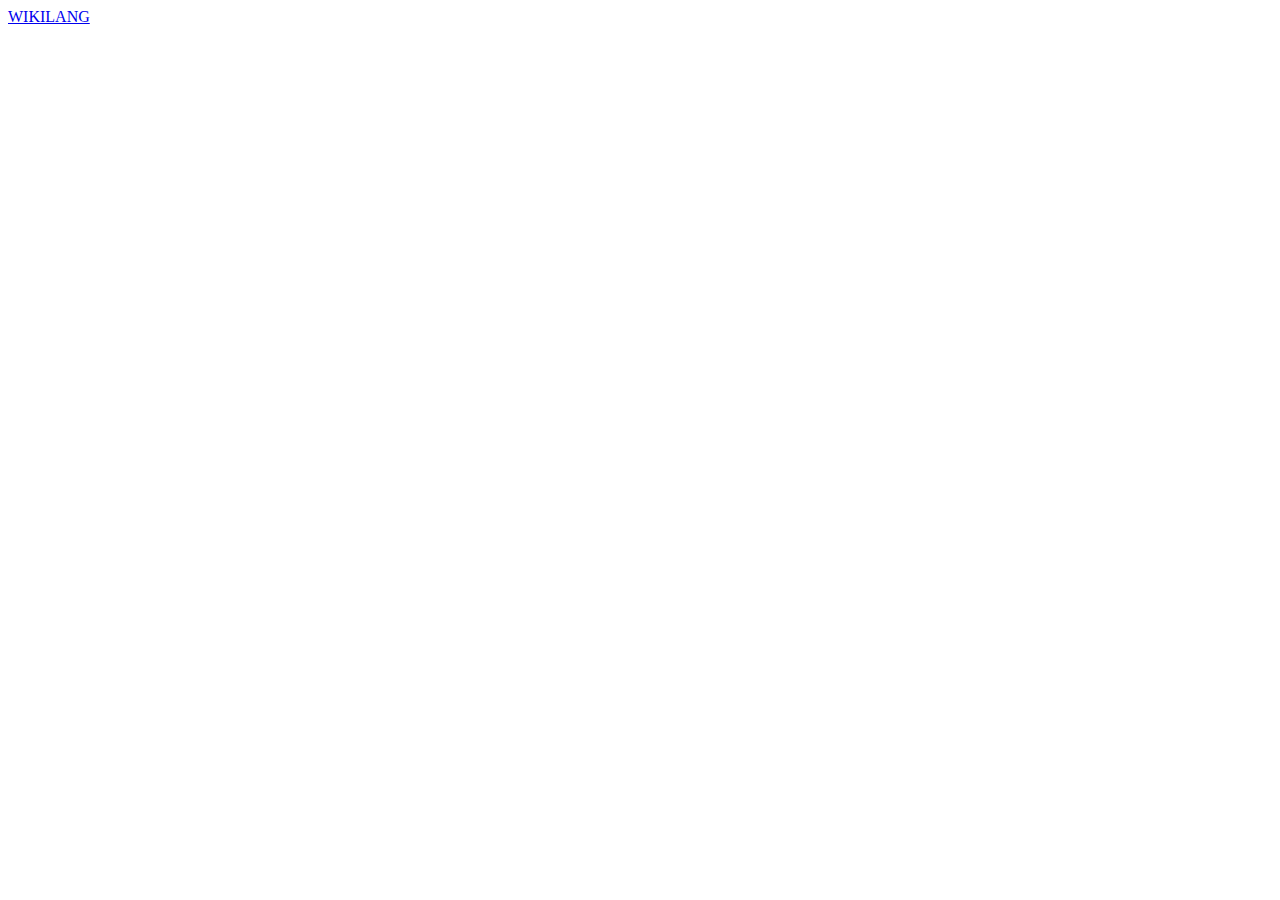
==== index.html @ 12554405 "1.2" ====
<!DOCTYPE html>
<html lang="en" dir="ltr">
	<head>
		<title>Wiki-Lang</title>
		<meta charset="utf-8" />
		<link rel="icon" sizes="192x192" href="iconos/icon128.png">
		<script src="jquery-3.5.1.js"></script>
		<meta name="viewport" content="width=device-width, initial-scale=1" />
	</head>
	<body>
        <div><a href="WikiLang/index.html">WIKILANG</a> </div>
    </body>
</html>
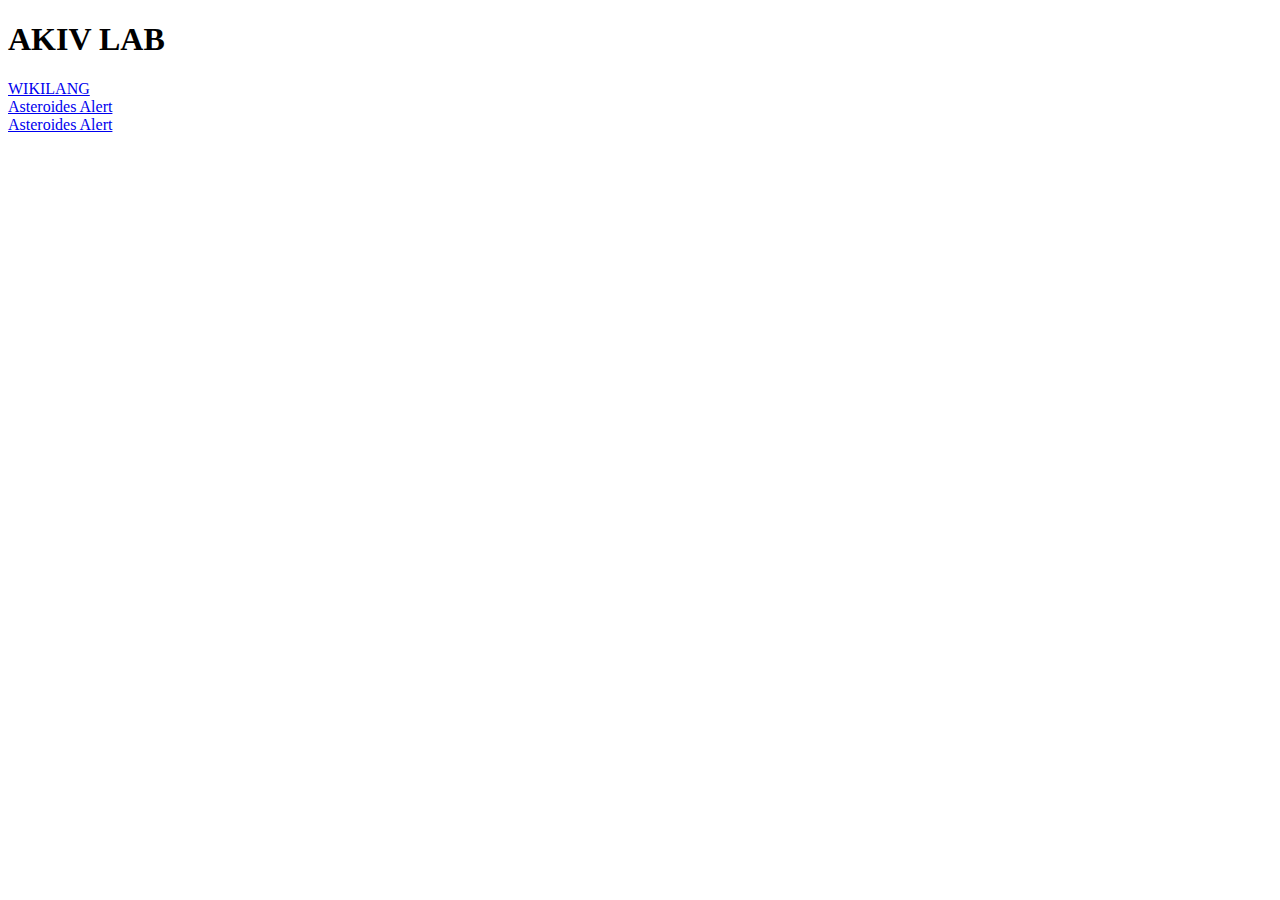
==== commit b31a4034: "1.3" ====
--- a/index.html
+++ b/index.html
@@ -7,7 +7,10 @@
 		<script src="jquery-3.5.1.js"></script>
 		<meta name="viewport" content="width=device-width, initial-scale=1" />
 	</head>
-	<body>
+	<body">
+		<h1>AKIV LAB</h1>
         <div><a href="WikiLang/index.html">WIKILANG</a> </div>
+		<div><a href="Asteroides/asteroides.html">Asteroides Alert</a> </div>
+		<div><a href="Curiosity/curiosity.html">Asteroides Alert</a> </div>
     </body>
 </html>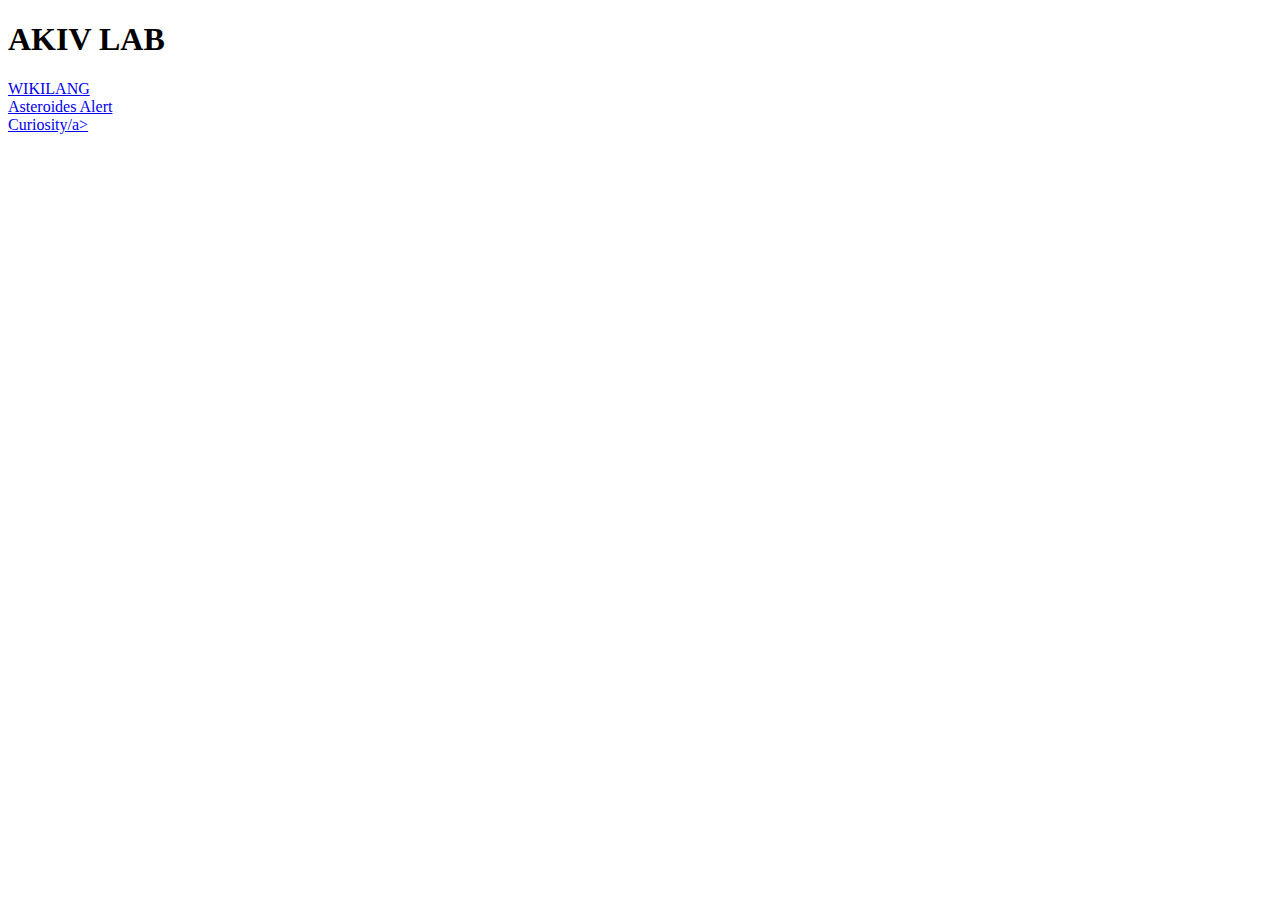
==== commit ba54d8dc: "1.4" ====
--- a/index.html
+++ b/index.html
@@ -11,6 +11,6 @@
 		<h1>AKIV LAB</h1>
         <div><a href="WikiLang/index.html">WIKILANG</a> </div>
 		<div><a href="Asteroides/asteroides.html">Asteroides Alert</a> </div>
-		<div><a href="Curiosity/curiosity.html">Asteroides Alert</a> </div>
+		<div><a href="Curiosity/curiosityMars.html">Curiosity/a> </div>
     </body>
 </html>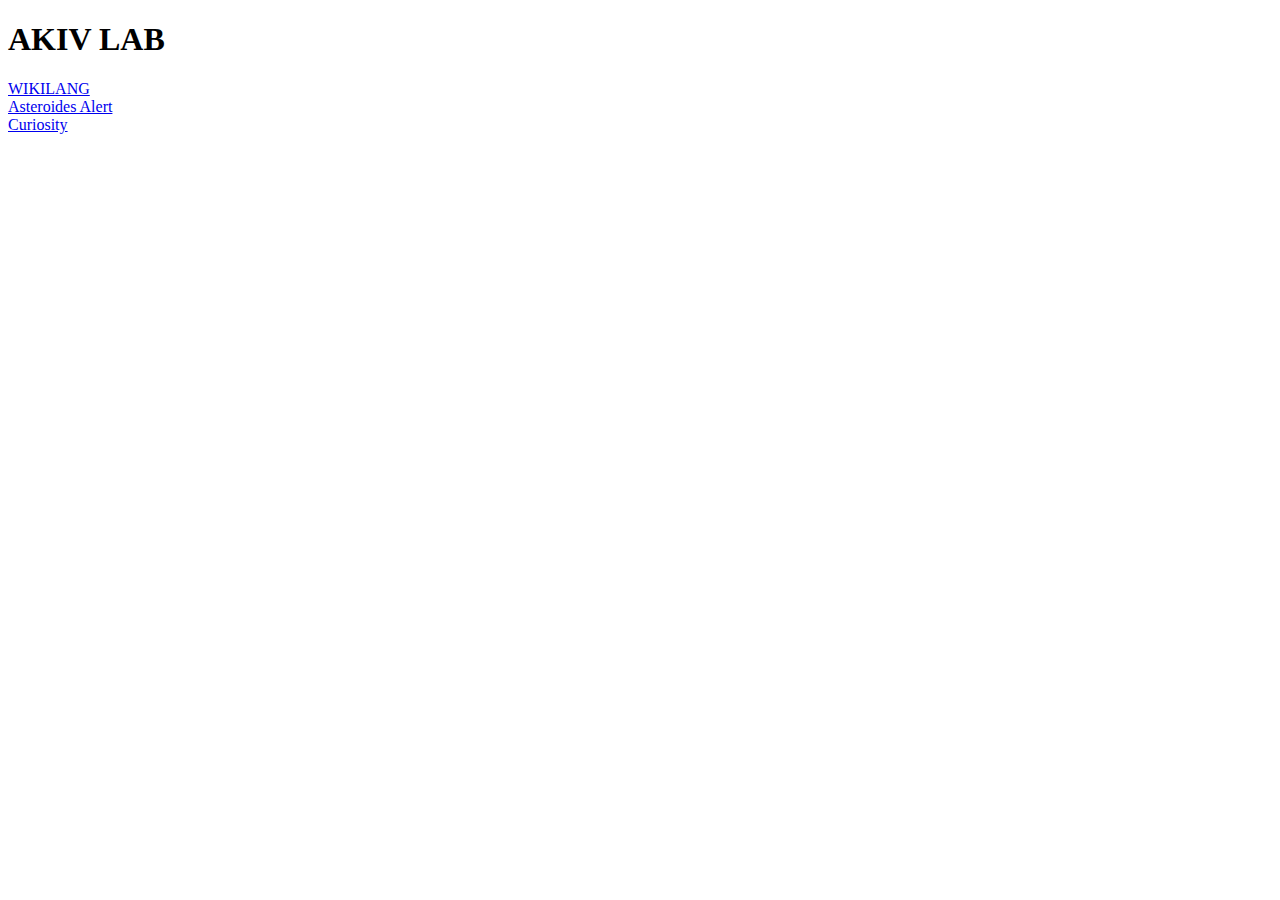
==== commit 51081e70: "1.5" ====
--- a/index.html
+++ b/index.html
@@ -11,6 +11,6 @@
 		<h1>AKIV LAB</h1>
         <div><a href="WikiLang/index.html">WIKILANG</a> </div>
 		<div><a href="Asteroides/asteroides.html">Asteroides Alert</a> </div>
-		<div><a href="Curiosity/curiosityMars.html">Curiosity/a> </div>
+		<div><a href="Curiosity/curiosityMars.html">Curiosity</a> </div>
     </body>
 </html>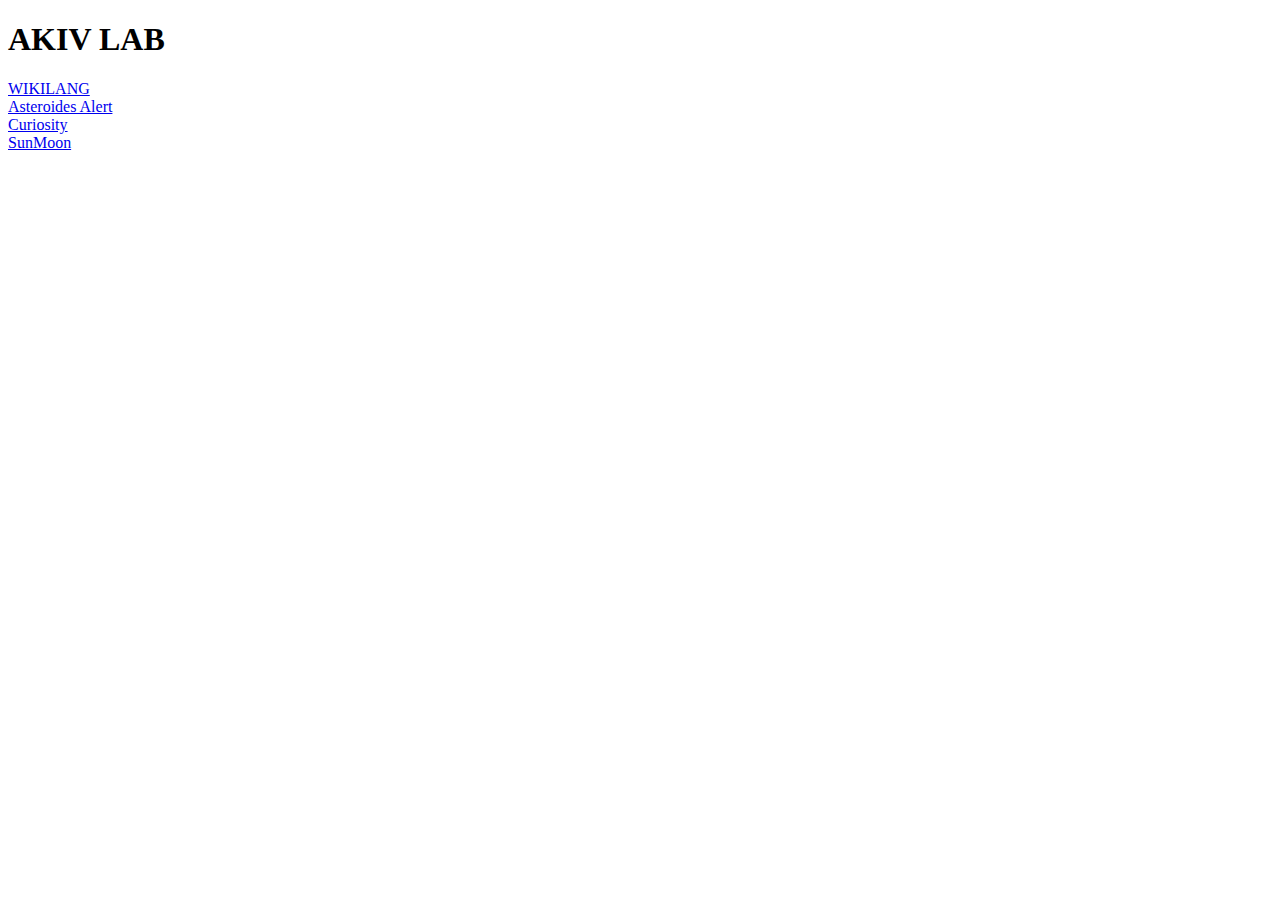
==== commit 87a9a502: "1.6" ====
--- a/index.html
+++ b/index.html
@@ -3,6 +3,7 @@
 	<head>
 		<title>Wiki-Lang</title>
 		<meta charset="utf-8" />
+		<meta http-equiv="Cache-Control" content="no-cache, no-store, must-revalidate" />
 		<link rel="icon" sizes="192x192" href="iconos/icon128.png">
 		<script src="jquery-3.5.1.js"></script>
 		<meta name="viewport" content="width=device-width, initial-scale=1" />
@@ -12,5 +13,6 @@
         <div><a href="WikiLang/index.html">WIKILANG</a> </div>
 		<div><a href="Asteroides/asteroides.html">Asteroides Alert</a> </div>
 		<div><a href="Curiosity/curiosityMars.html">Curiosity</a> </div>
+		<div><a href="SunMoon/SunMoon.html">SunMoon</a> </div>
     </body>
 </html>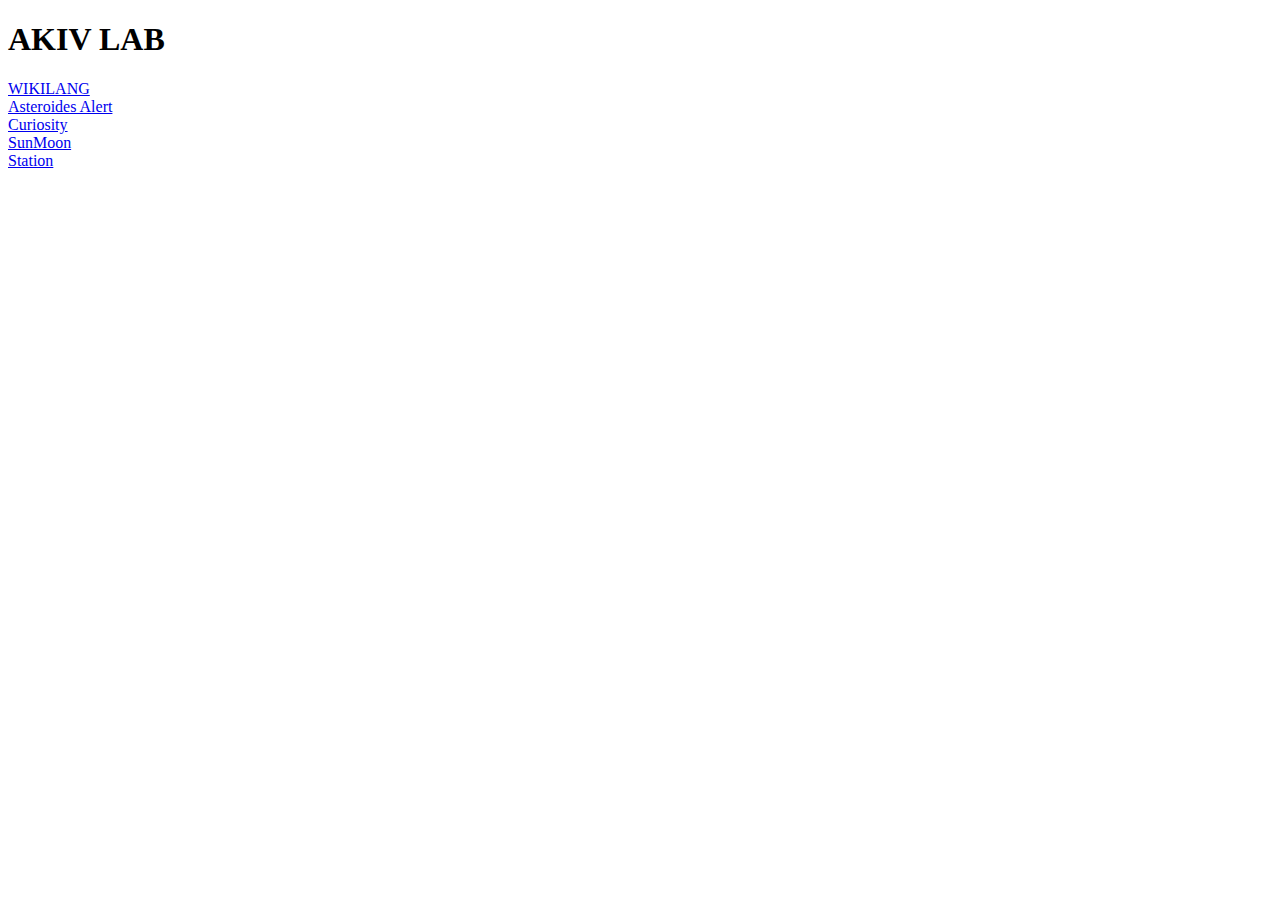
==== commit fdf5260b: "1.6" ====
--- a/index.html
+++ b/index.html
@@ -14,5 +14,6 @@
 		<div><a href="Asteroides/asteroides.html">Asteroides Alert</a> </div>
 		<div><a href="Curiosity/curiosityMars.html">Curiosity</a> </div>
 		<div><a href="SunMoon/SunMoon.html">SunMoon</a> </div>
+		<div><a href="Station/Station.html">Station</a> </div>
     </body>
 </html>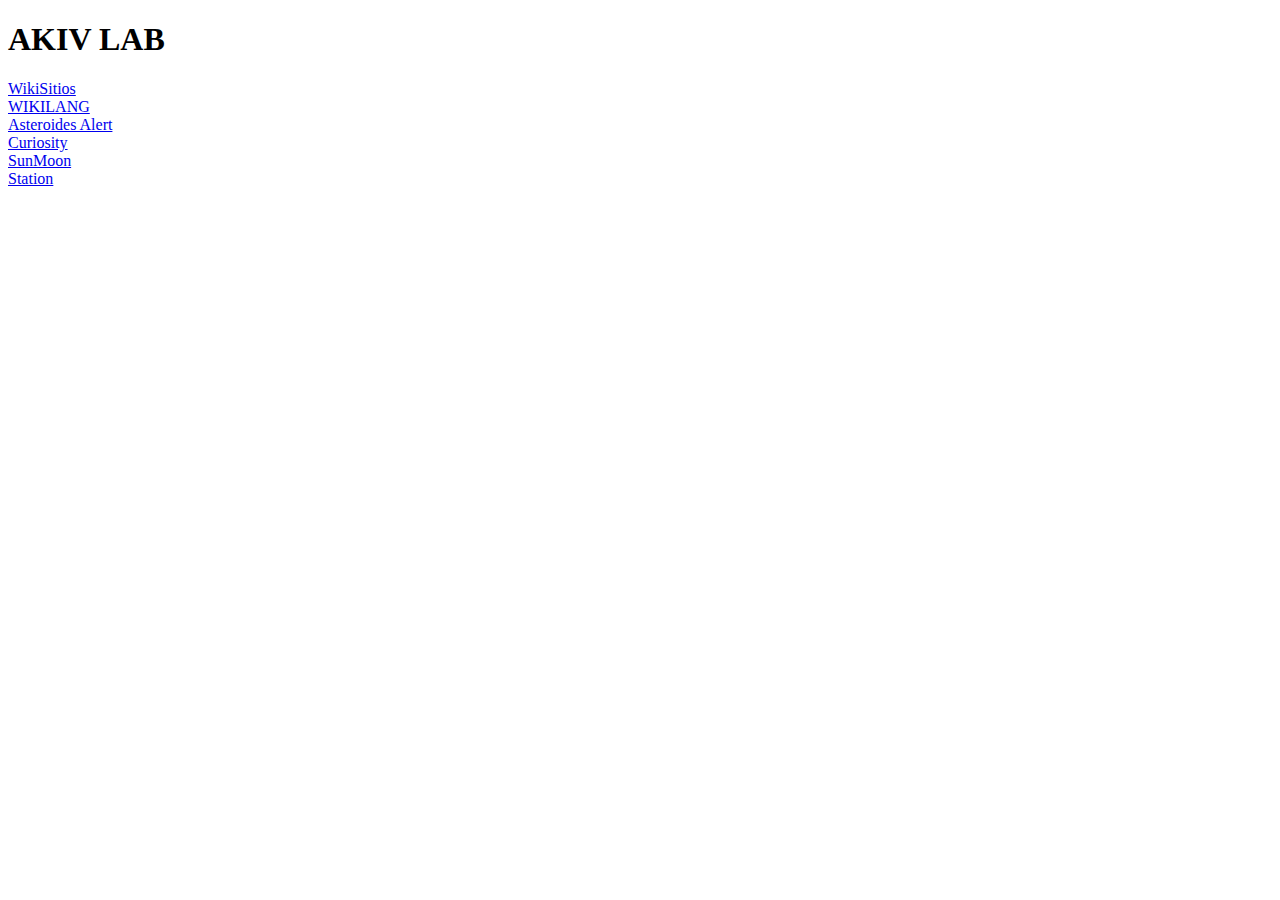
==== commit f9073048: "1.8" ====
--- a/index.html
+++ b/index.html
@@ -10,10 +10,11 @@
 	</head>
 	<body">
 		<h1>AKIV LAB</h1>
+		<div><a href="WikiSitios/index.html">WikiSitios</a> </div>
         <div><a href="WikiLang/index.html">WIKILANG</a> </div>
 		<div><a href="Asteroides/asteroides.html">Asteroides Alert</a> </div>
 		<div><a href="Curiosity/curiosityMars.html">Curiosity</a> </div>
 		<div><a href="SunMoon/SunMoon.html">SunMoon</a> </div>
-		<div><a href="Station/Station.html">Station</a> </div>
+		<div><a href="Station/Station.html">Station</a> </div>	
     </body>
 </html>